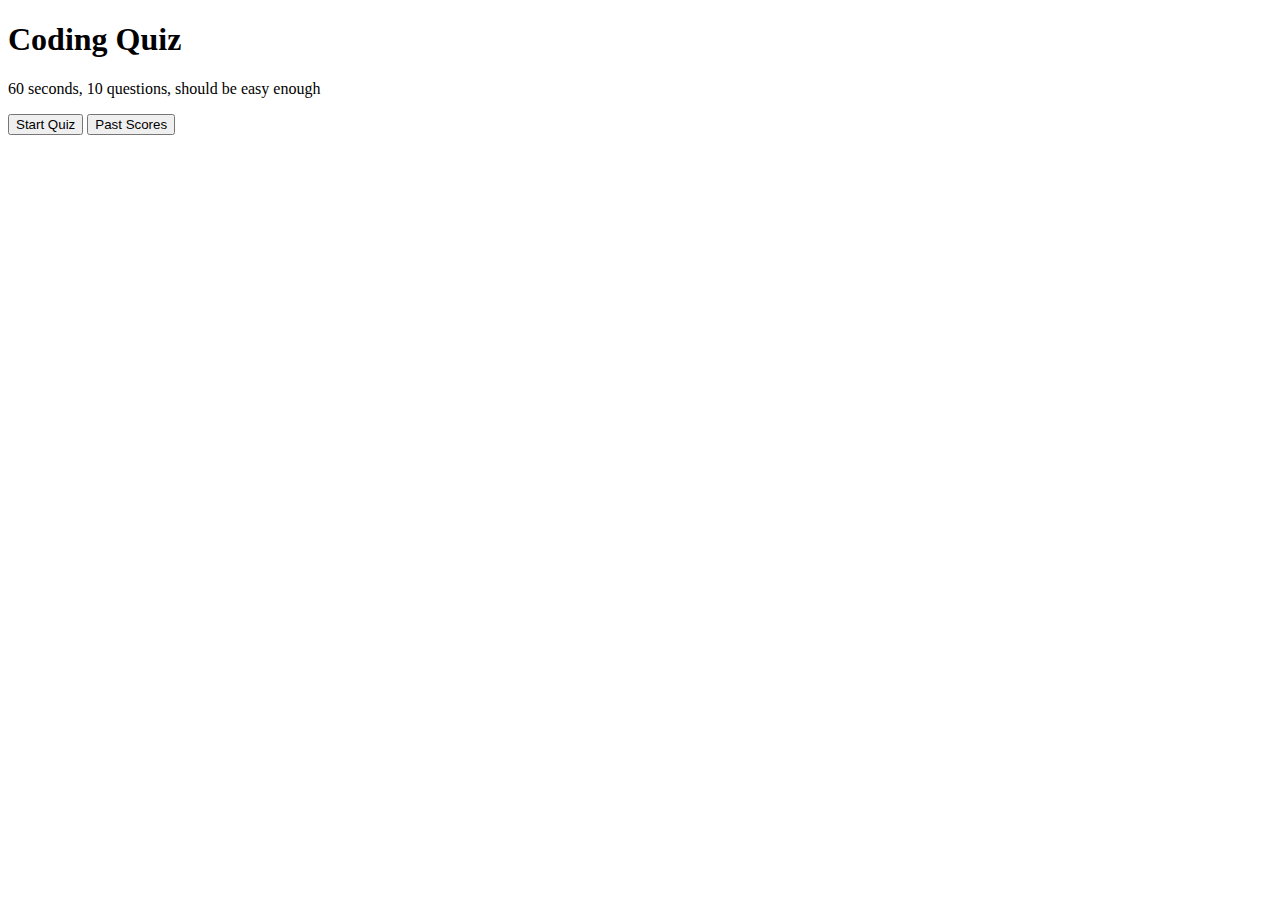
==== index.html @ 1b31e8a4 "Create index.html" ====
<!DOCTYPE html>
<html lang="en">
<head>
  <meta charset="UTF-8">
  <meta name="viewport" content="width=device-width, initial-scale=1.0">
  <meta http-equiv="X-UA-Compatible" content="ie=edge">
  <link rel="stylesheet" href="style.css">
  <title>Give us a good grade</title>
  </head>
  <body>
    <h1>Coding Quiz</h1>
    <p>60 seconds, 10 questions, should be easy enough</p>
    <button onclick="quiz()">Start Quiz</button>
    <button onclick="scores()">Past Scores</button>
<script src="script.js"></script>
</body>
</html>
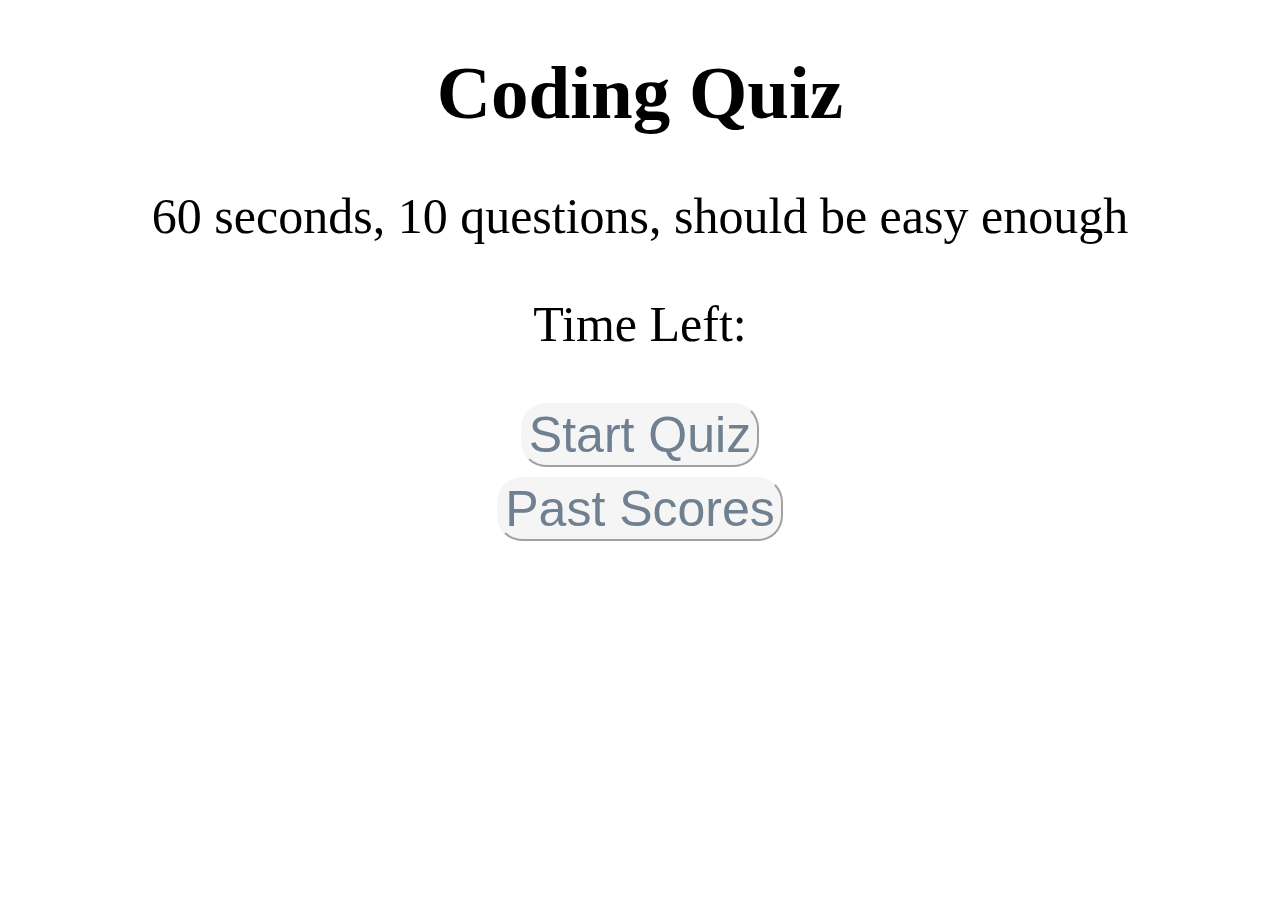
==== commit 845ffb4a: "Update index.html" ====
--- a/index.html
+++ b/index.html
@@ -9,9 +9,10 @@
   </head>
   <body>
     <h1>Coding Quiz</h1>
-    <p>60 seconds, 10 questions, should be easy enough</p>
-    <button onclick="quiz()">Start Quiz</button>
-    <button onclick="scores()">Past Scores</button>
+    <p class="words">60 seconds, 10 questions, should be easy enough</p>
+    <p class="words" id="Timer">Time Left: </p>
+    <button class="button" onclick="quiz()">Start Quiz</button>
+    <button class="button" onclick="scores()">Past Scores</button>
 <script src="script.js"></script>
 </body>
 </html>
--- a/style.css
+++ b/style.css
@@ -0,0 +1,20 @@
+.button{
+  border-radius: 25px;
+  border-color: whitesmoke;
+  font-size: 50px;
+  background-color: whitesmoke;
+  color: slategray;
+  display: flex;
+  margin: auto auto auto;
+  margin-bottom: 10px;
+}
+
+h1 {
+  text-align: center;
+  font-size: 75px;
+}
+
+.words{
+  text-align: center;
+  font-size: 50px;
+};
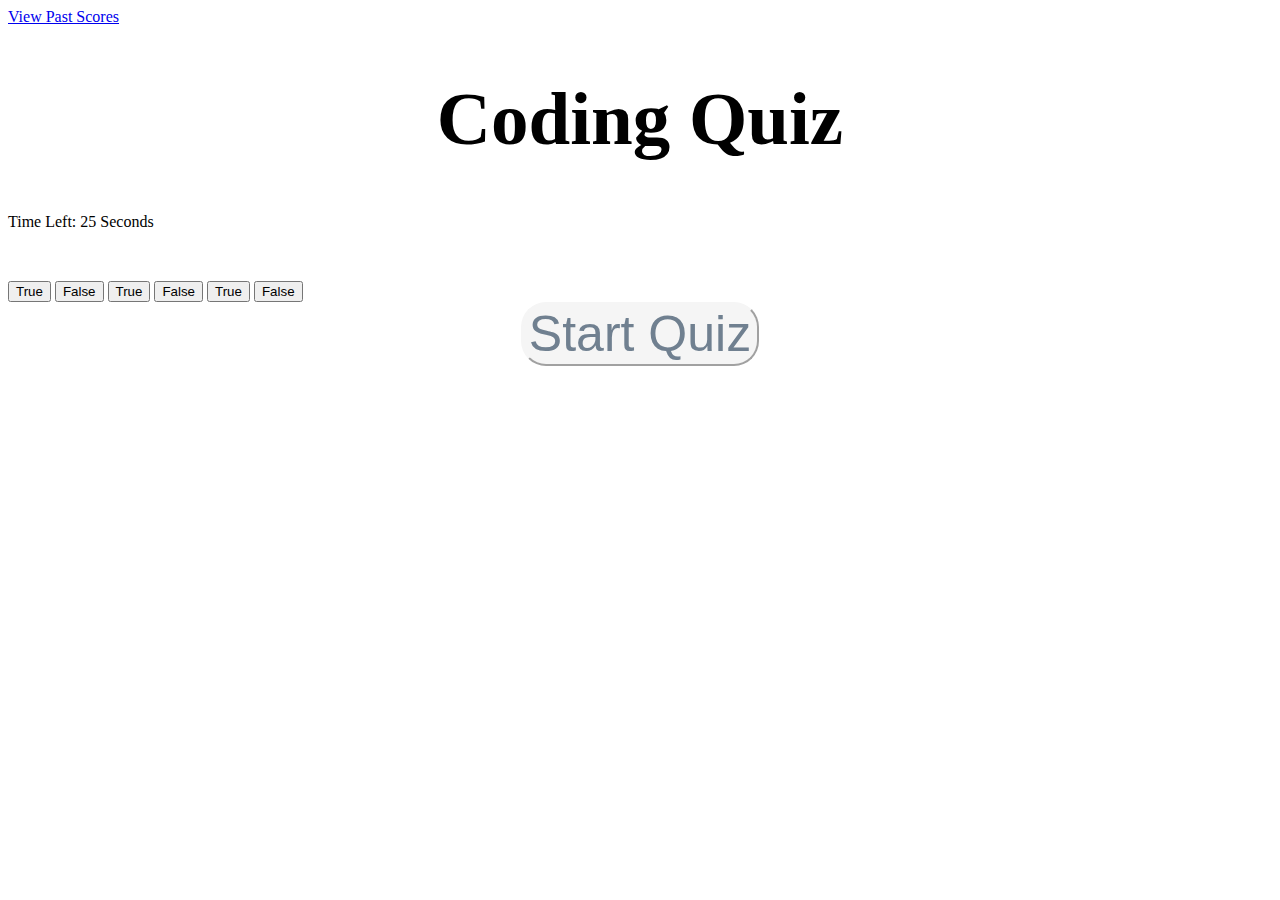
==== commit 6bd910e4: "Update index.html" ====
--- a/index.html
+++ b/index.html
@@ -5,14 +5,20 @@
   <meta name="viewport" content="width=device-width, initial-scale=1.0">
   <meta http-equiv="X-UA-Compatible" content="ie=edge">
   <link rel="stylesheet" href="style.css">
+  <a href="scores.html">View Past Scores</a>
   <title>Give us a good grade</title>
   </head>
   <body>
     <h1>Coding Quiz</h1>
-    <p class="words">60 seconds, 10 questions, should be easy enough</p>
-    <p class="words" id="Timer">Time Left: </p>
-    <button class="button" onclick="quiz()">Start Quiz</button>
-    <button class="button" onclick="scores()">Past Scores</button>
+    <p class="timer" id="timer">Time Left: 25 Seconds</p>
+    <p class="words" id="questions"></p>
+    <button class="button2" id="true" onclick="right()">True</button>
+    <button class="button2" id="false" onclick="wrong()">False</button>
+    <button class="button3" id="true2" onclick="right2()">True</button>
+    <button class="button3" id="false2" onclick="wrong2()">False</button>
+    <button class="button4" id="true3" onclick="right3()">True</button>
+    <button class="button4" id="false3" onclick="wrong3()">False</button>
+    <button class="button" id="button" onclick="quiz()">Start Quiz</button>
 <script src="script.js"></script>
 </body>
 </html>
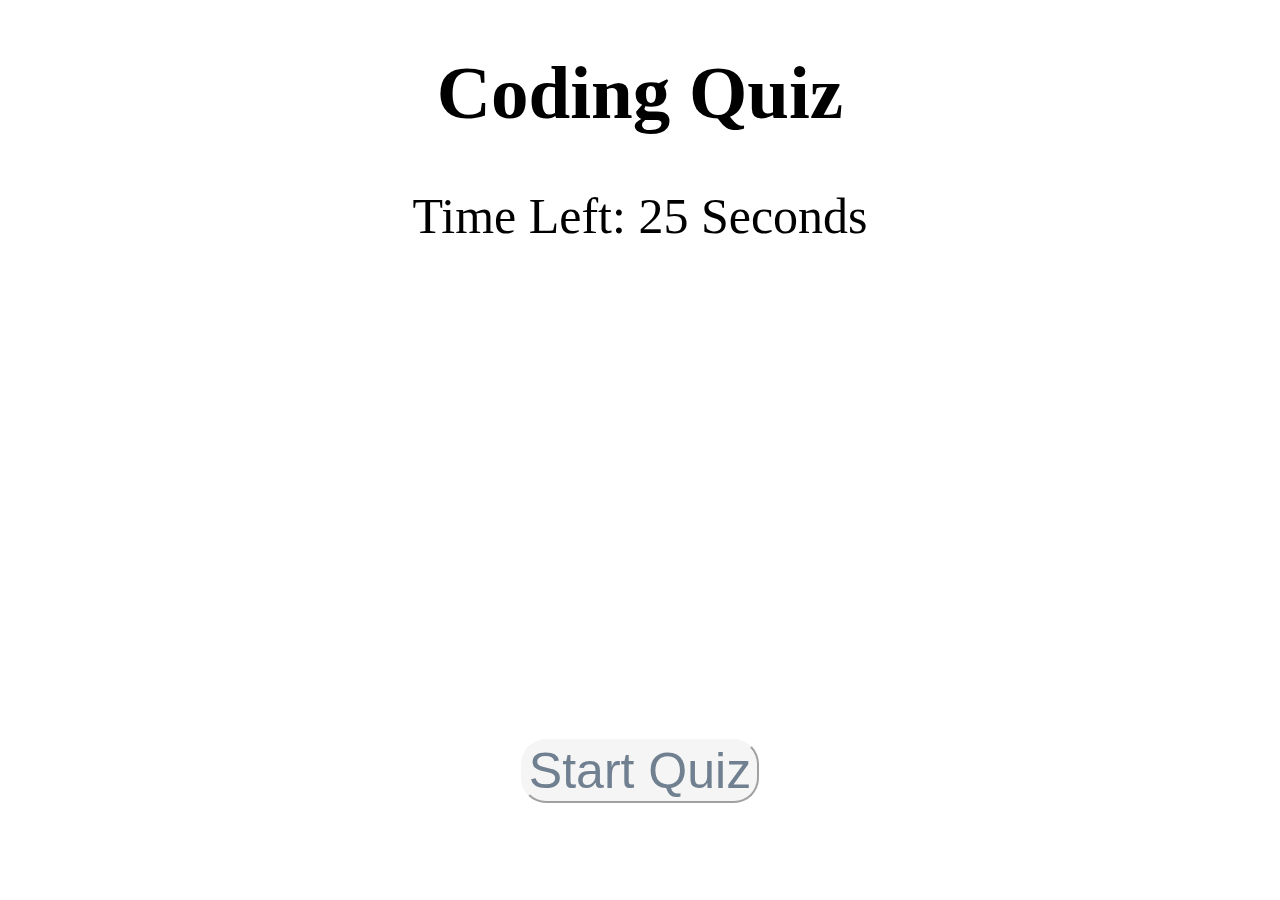
==== commit cc46f802: "Update index.html" ====
--- a/index.html
+++ b/index.html
@@ -5,7 +5,6 @@
   <meta name="viewport" content="width=device-width, initial-scale=1.0">
   <meta http-equiv="X-UA-Compatible" content="ie=edge">
   <link rel="stylesheet" href="style.css">
-  <a href="scores.html">View Past Scores</a>
   <title>Give us a good grade</title>
   </head>
   <body>
--- a/style.css
+++ b/style.css
@@ -7,6 +7,43 @@
   display: flex;
   margin: auto auto auto;
   margin-bottom: 10px;
+  visibility: visible;
+}
+
+.button2{
+  border-radius: 25px;
+  border-color: whitesmoke;
+  font-size: 50px;
+  background-color: whitesmoke;
+  color: slategray;
+  display: flex;
+  margin: auto auto auto;
+  margin-bottom: 10px;
+  visibility: hidden;
+}
+
+.button3{
+  border-radius: 25px;
+  border-color: whitesmoke;
+  font-size: 50px;
+  background-color: whitesmoke;
+  color: slategray;
+  display: flex;
+  margin: auto auto auto;
+  margin-bottom: 10px;
+  visibility: hidden;
+}
+
+.button4{
+  border-radius: 25px;
+  border-color: whitesmoke;
+  font-size: 50px;
+  background-color: whitesmoke;
+  color: slategray;
+  display: flex;
+  margin: auto auto auto;
+  margin-bottom: 10px;
+  visibility: hidden;
 }
 
 h1 {
@@ -14,6 +51,11 @@
   font-size: 75px;
 }
 
+.timer{
+  text-align: center;
+  font-size: 50px;
+}
+
 .words{
   text-align: center;
   font-size: 50px;
